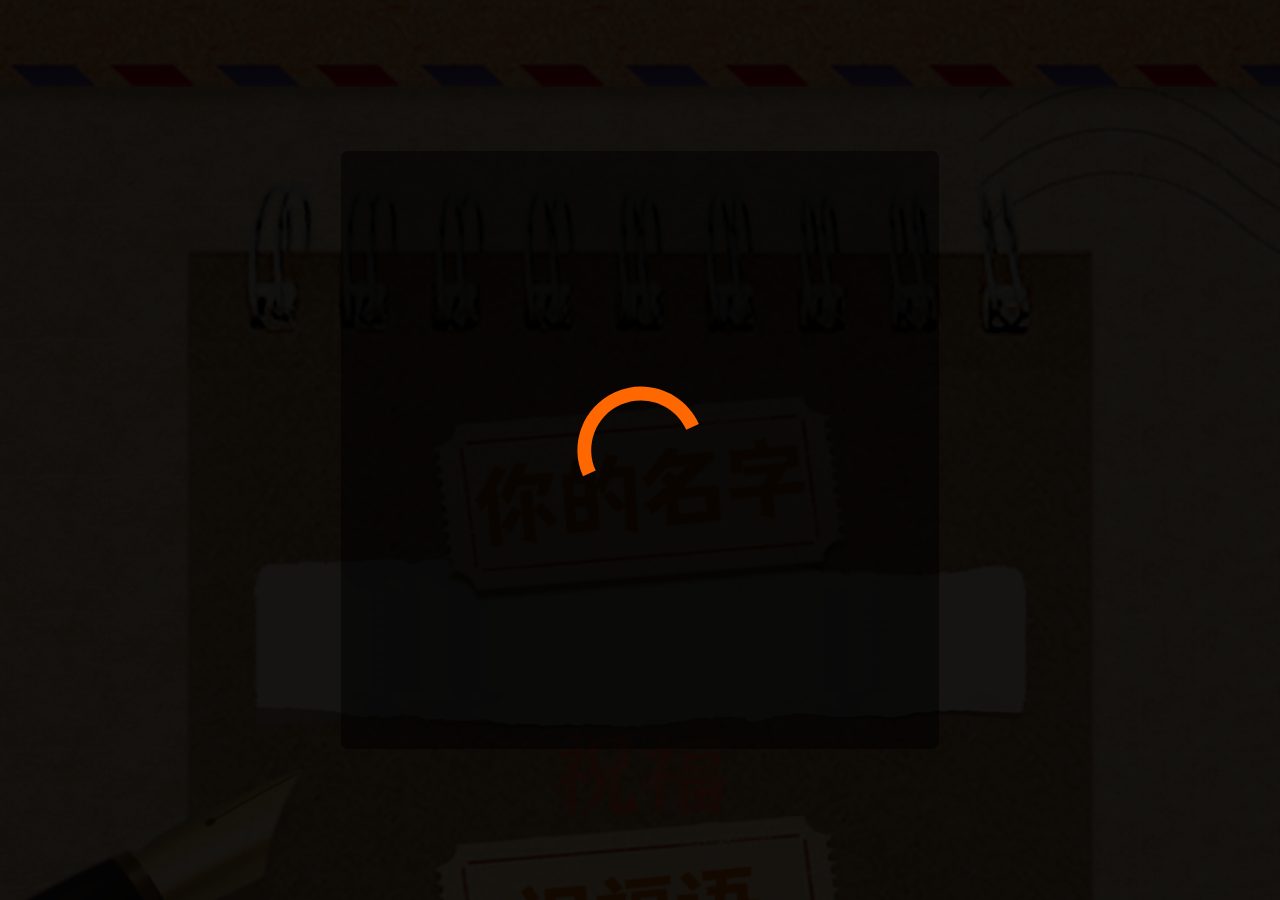
==== bless.html @ 48106a55 "first" ====
<!DOCTYPE html>
<html lang="en" style="font-size: 13.3333333vw">

<head>
    <meta charset="UTF-8">
    <meta name="viewport"
        content="width=device-width,initial-scale=1.0, user-scalable=no, minimum-scale=1.0, maximum-scale=1.0" />
    <title>定制祝福</title>
    <!-- <title><%= htmlWebpackPlugin.options.title %></title> -->
    <link rel="stylesheet" href="./css/global.css">
    <link rel="stylesheet" href="./css/bless.css">
    <!-- <script src="https://cdn.bootcdn.net/ajax/libs/vConsole/3.3.4/vconsole.min.js"></script>
    <script>
        new VConsole();
    </script> -->
</head>

<body>
    <div class="page-container">
        <div class="page page1 g-letter-bg">
            <div class="dossier">
                <div class="youname-label"></div>
                <div class="youname g-paper">
                    <input type="text" id="txtAuthor" maxlength="10" data-default='true'>
                </div>
                <div class="wish-label"></div>
                <div class="wish g-paper">
                    <pre id="txtContent" contenteditable="true" data-default="true"></pre>
                </div>
                <div class="btn-container">
                    <button id="page1Next" data-default="true" class="g-btn prev-next">
                        下一步
                    </button>
                </div>
            </div>
            <div class="pen"></div>
            <div class="g-seal"></div>
        </div>
        <div class="page page2 g-letter-bg">
            <div class="dossier">
                <div class="g-tape"></div>
                <div class="g-paper">
                    <div class="record-label"></div>
                </div>

                <div class="banner">
                    <div data-default="true" id="btnRecord" class="btn2">录制</div>
                    <div id="btnPlay" data-default="true" class="btn2 press">播放</div>
                    <div id="btnDelete" data-default="true" class="btn2 disabled">
                        删除
                    </div>
                    <p>您可以录制60秒的音频</p>
                </div>

                <div class="btn-container">
                    <button id="page2Prev" class="g-btn prev-next" data-default="true">
                        上一步
                    </button>
                    <button id="page2Next" class="g-btn prev-next" data-default="true">
                        下一步
                    </button>
                </div>
            </div>
            <div class="pencil"></div>
            <div class="keyboard"></div>
            <div class="mouse"></div>
            <div class="g-seal"></div>
            <div class="number"></div>
        </div>
        <div class="page page3 g-letter-bg">
            <div class="dossier">
                <div class="g-paper">
                    <div class="bg-music-label"></div>
                </div>
                <div class="headset"></div>

                <div class="banner">
                    <div data-default="true" class="arrow-left"></div>
                    <div class="bg-music">1. 春节序曲1</div>
                    <div data-default="true" class="arrow-right"></div>
                </div>
                <div class="btn-container">
                    <button class="g-btn prev-next" data-default="true" id="page3Prev">
                        上一步
                    </button>
                    <button data-default="true" class="g-btn prev-next" id="page3Finish">
                        完成并分享
                    </button>
                </div>
            </div>
            <div class="pencil"></div>
            <div class="keyboard"></div>
            <div class="mouse"></div>
            <div class="g-seal"></div>
        </div>
        <!-- 录制的音频 -->
        <audio id="audSound" crossOrigin="anonymous"></audio>
        <!-- <audio id="audSound"
            src="http://10.80.0.20:3134/xspeed/ws.stream.qqmusic.qq.com/C400002AFJ2p3g23wd.m4a?guid=9306083308&vkey=942030CCC09DA82BE82647D97A89570F141B83D030F3DE1AAC24C72A6BCC4674876B9B635E9557405B4D6A4175513D60916CA540565A2416&uin=7484&fromtag=66"></audio> -->
        <audio id="audBg" loop crossOrigin="anonymous"></audio>
    </div>
    <script src="./js/utils.min.js"></script>
    <script src="./js/common.js"></script>
    <script src="./js/bless.js"></script>
</body>

</html>
---- css/global.css ----
html,
body {
  height: 100%;
}
body {
  margin: 0;
  overflow: hidden;
  font-size: 0.3rem;
}
.g-letter-bg {
  background: url(../assets/letter-edge.png) repeat-x left top / 1.2rem 0.67rem, url(../assets/water-line.png) no-repeat right top / 1.78rem 1.49rem, url(../assets/letter-bg.png) left top / 7.5rem 0.8rem;
}
.g-tape {
  position: relative;
  width: 4.47rem;
  height: 2.96rem;
  background: url("../assets/tape.png") no-repeat left / 100%;
}
.g-tape::before,
.g-tape::after {
  content: '';
  position: absolute;
  top: 0.97rem;
  width: 0.65rem;
  height: 0.65rem;
  background: url("../assets/tape-inner.png") no-repeat left / 100%;
}
.g-tape::before {
  left: 1.029rem;
}
.g-tape::after {
  right: 1.029rem;
}
.g-tape.playing::before,
.g-tape.playing::after {
  animation: turn 1.5s linear infinite;
}
@keyframes turn {
  100% {
    transform: rotate(360deg);
  }
}
.g-btn {
  position: relative;
  min-width: 2rem;
  height: 1.06rem;
  padding: 0 0.26rem;
  border: none;
  outline: none;
  color: #fae0bb;
  background: url("../assets/btn-left.png") no-repeat left 0.05rem / 0.28rem 1.06rem, url("../assets/btn-right.png") no-repeat right 0.05rem / 0.28rem 1.06rem, url("../assets/btn-mid.png") repeat-x left 0.05rem / 0.05rem 1.06rem content-box;
  background-position: left 0.05rem, right 0.05rem, left 0.05rem;
  text-align: center;
  font-size: 0.3rem;
  font-weight: bold;
  white-space: nowrap;
  box-sizing: border-box;
}
.g-btn::before {
  content: '';
  position: absolute;
  top: 0.75rem;
  left: 0.25rem;
  right: 0.25rem;
  height: 0.1rem;
  box-shadow: 0 0.27rem 0.15rem #000;
}
.g-paper {
  width: 4.54rem;
  padding: 0.22rem 0;
  background: url(../assets/paper-mid.png) repeat-y left top / 4.54rem 0.05rem content-box, url(../assets/paper-top.png) no-repeat left top / 4.54rem 0.25rem padding-box, url(../assets/paper-bottom.png) no-repeat left bottom / 4.54rem 0.25rem padding-box;
  font-size: 0.3rem;
}
.g-modal {
  display: flex;
  justify-content: center;
  align-items: center;
  position: absolute;
  left: 0;
  top: 0;
  width: 100%;
  height: 100%;
  background-color: rgba(0, 0, 0, 0.7);
  z-index: 99;
}
.g-seal {
  position: absolute;
  bottom: 0.5rem;
  left: 50%;
  transform: translate(-50%);
  width: 1.03rem;
  height: 1.17rem;
  background: url("../assets/seal.png") no-repeat left / 100%;
}
.g-loading {
  display: flex;
  justify-content: center;
  align-items: center;
  width: 3.5rem;
  height: 3.5rem;
  border-radius: 7px;
  background-color: rgba(0, 0, 0, 0.5);
}
.g-loading img {
  width: 1rem;
  height: 1rem;
}
---- css/bless.css ----
.page-container {
  width: 300%;
  height: 100%;
  overflow: hidden;
  transition: magin-left 0.5s;
}
.page-container .page {
  position: relative;
  float: left;
  width: 100vw;
  height: 100%;
  overflow: hidden;
}
.page-container .page1 .youname-label {
  position: relative;
  width: 2.48rem;
  height: 1.24rem;
  margin: 0 auto;
  margin-top: 0.5rem;
  background: url("../assets/yourname.png") no-repeat left top / 2.48rem 1.24rem;
  z-index: 2;
}
.page-container .page1 .youname {
  position: relative;
  margin: 0 auto;
  margin-top: -0.3rem;
  z-index: 1;
}
.page-container .page1 .youname input {
  display: block;
  width: 100%;
  height: 0.6rem;
  line-height: 0.6rem;
  padding: 0 0.3rem;
  box-sizing: border-box;
  font-size: 0.3rem;
  border: none;
  outline: none;
  background: transparent;
}
.page-container .page1 .wish-label {
  position: relative;
  width: 2.48rem;
  height: 1.24rem;
  margin: 0 auto;
  margin-top: 0.5rem;
  background: url("../assets/wish.png") no-repeat left top / 2.48rem 1.24rem;
  z-index: 2;
}
.page-container .page1 .wish {
  position: relative;
  margin: 0 auto;
  margin-top: -0.3rem;
  z-index: 1;
}
.page-container .page1 .wish #txtContent {
  display: block;
  height: 3rem;
  margin: 1em;
  border: none;
  font-size: 0.3rem;
  text-align: center;
  background-color: transparent;
  outline: none;
  overflow: scroll;
}
.page-container .page1 .btn-container {
  display: flex;
  justify-content: center;
  position: absolute;
  left: 0;
  bottom: -0.53rem;
  width: 120%;
  margin-left: -10%;
}
.page-container .page1 .btn-container .prev-next {
  width: 3rem;
  margin: 0 0.3rem;
  text-align: center;
  letter-spacing: 3px;
  font-size: 0.35rem;
}
.page-container .page1 .pen {
  position: absolute;
  left: 0;
  top: 4.5rem;
  width: 1.93rem;
  height: 1.89rem;
  background: url("../assets/pen.png") no-repeat -0.1rem top / 100%;
}
.page-container .page2 .g-tape {
  margin: 0 auto;
  margin-top: 1rem;
}
.page-container .page2 .g-paper {
  display: flex;
  justify-content: center;
  align-items: center;
  position: relative;
  height: 0.7rem;
  margin: 0 auto;
  margin-top: 0.7rem;
  z-index: 2;
}
.page-container .page2 .g-paper .record-label {
  width: 2.29rem;
  height: 0.45rem;
  background: url("../assets/record-label.png") no-repeat left top / 100% 100%;
}
.page-container .page2 .pencil {
  position: absolute;
  left: 0.2rem;
  top: 2.1rem;
  width: 1.58rem;
  height: 1.88rem;
  background: url("../assets/pencil.png") no-repeat left top / 100% 100%;
}
.page-container .page2 .keyboard {
  position: absolute;
  left: -0.1rem;
  top: 4.9rem;
  width: 1.66rem;
  height: 2.62rem;
  background: url("../assets/keyboard.png") no-repeat left top / 100% 100%;
}
.page-container .page2 .mouse {
  position: absolute;
  right: 0;
  bottom: -0.8rem;
  width: 2.04rem;
  height: 2.57rem;
  background: url("../assets/mouse.png") no-repeat left top / 100% 100%;
}
.page-container .page2 .number {
  position: absolute;
  left: 50%;
  top: 2.5rem;
  transform: translateX(-50%);
  z-index: 90;
  font-size: 2.7rem;
  color: #ff2a0082;
  text-shadow: -0.1rem -0.1rem 0.1rem #000;
}
.page-container .page3 .g-paper {
  display: flex;
  justify-content: center;
  align-items: center;
  position: relative;
  height: 0.7rem;
  margin: 0 auto;
  margin-top: 0.7rem;
  z-index: 2;
}
.page-container .page3 .g-paper .bg-music-label {
  width: 2.38rem;
  height: 0.38rem;
  background: url("../assets/bg-music-label.png") no-repeat left top / 100%;
}
.page-container .page3 .headset {
  position: absolute;
  left: 0;
  top: 2.3rem;
  z-index: 3;
  width: 5.53rem;
  height: 5.69rem;
  background: url("../assets/headset.png") no-repeat left top / 100%;
}
.page-container .page3 .prev-next {
  margin: 0 0.1rem;
}
.page-container .page3 .banner {
  position: absolute;
  margin: 0;
  left: -5%;
  bottom: 2.5rem;
  z-index: 4;
}
.page-container .page3 .banner .arrow-left,
.page-container .page3 .banner .arrow-right {
  width: 0.33rem;
  height: 0.46rem;
  background: url("../assets/arrow.png") no-repeat left top / 100% 100%;
}
.page-container .page3 .banner .arrow-left {
  transform: rotateY(180deg);
}
.page-container .page3 .banner .bg-music {
  margin: 0 0.2rem;
  padding: 0.1rem 0.3rem;
  border: 1px solid;
  border-radius: 5px;
  color: #c8592e;
  font-size: 0.35rem;
  font-weight: bold;
  background: #000;
}
.dossier {
  position: absolute;
  top: 1rem;
  left: 0;
  right: 0;
  margin: auto;
  width: 5.36rem;
  height: 10rem;
  padding-top: 0.8rem;
  box-sizing: border-box;
  background: url("../assets/dossier-top.png") no-repeat left top / 5.36rem 1.16rem, url("../assets/dossier.png") repeat-y left top / 5.36rem 0.8rem content-box;
}
.btn2 {
  height: 0.8rem;
  padding: 0 0.28rem;
  background: url("../assets/btn2-init-left.png") no-repeat left top / 0.3rem 0.8rem, url("../assets/btn2-init-right.png") no-repeat right top / 0.3rem 0.8rem, url("../assets/btn2-init-mid.png") repeat-x left top / 0.3rem 0.8rem content-box;
  line-height: 0.8rem;
  font-size: 0.35rem;
  margin: 0 0.1rem;
  white-space: nowrap;
  font-weight: bold;
  color: #000;
  width: 2rem;
  text-align: center;
}
.btn2.disabled {
  background: url("../assets/btn2-disabled-left.png") no-repeat left top / 0.3rem 0.8rem, url("../assets/btn2-disabled-right.png") no-repeat right top / 0.3rem 0.8rem, url("../assets/btn2-disabled-mid.png") repeat-x left top / 0.3rem 0.8rem content-box;
  color: #212121;
}
.btn2.press {
  background: url("../assets/btn2-press-left.png") no-repeat left top / 0.3rem 0.8rem, url("../assets/btn2-press-right.png") no-repeat right top / 0.3rem 0.8rem, url("../assets/btn2-press-mid.png") repeat-x left top / 0.3rem 0.8rem content-box;
  color: #fff;
}
.banner {
  display: flex;
  justify-content: center;
  align-items: center;
  position: relative;
  width: 110%;
  height: 1.71rem;
  box-sizing: border-box;
  margin-left: -5%;
  padding: 0 0.56rem;
  background: url("../assets/banner-left.png") no-repeat left top / 0.59rem 100%, url("../assets/banner-right.png") no-repeat right top / 0.59rem 100%, url("../assets/banner-mid.png") repeat-x left top / 1rem 100% content-box;
  margin-top: -0.3rem;
  z-index: 1;
}
.banner p {
  position: absolute;
  left: 0;
  bottom: -1rem;
  width: 100%;
  text-align: center;
  color: #493927;
}
.btn-container {
  display: flex;
  justify-content: center;
  position: absolute;
  left: 0;
  bottom: -0.53rem;
  width: 120%;
  margin-left: -10%;
}
.btn-container .prev-next {
  width: 3rem;
  margin: 0 0.3rem;
  text-align: center;
  letter-spacing: 3px;
  font-size: 0.35rem;
}
.share-container {
  padding: 0.5rem;
  border-radius: 10px;
  text-align: center;
  background: #fff;
}
.share-container img {
  display: block;
  width: 3.75rem;
  height: 6.67rem;
  margin-bottom: 0.5rem;
  border-radius: 10px;
}
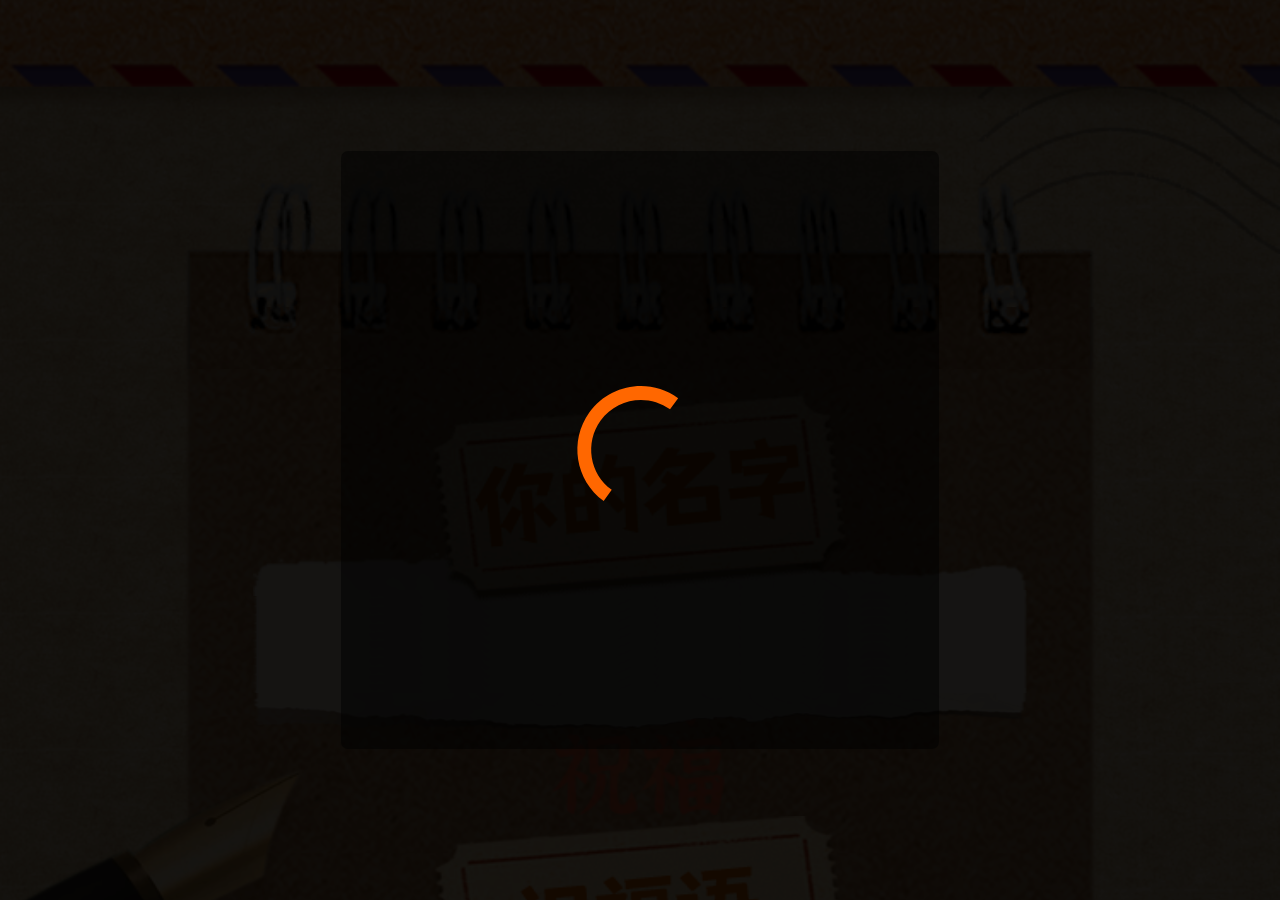
==== commit 1fbb49f1: "Update bless.html" ====
--- a/bless.html
+++ b/bless.html
@@ -6,6 +6,7 @@
     <meta name="viewport"
         content="width=device-width,initial-scale=1.0, user-scalable=no, minimum-scale=1.0, maximum-scale=1.0" />
     <title>定制祝福</title>
+    <link rel="shortcut icon" href="./favicon.ico" type="image/x-icon">
     <!-- <title><%= htmlWebpackPlugin.options.title %></title> -->
     <link rel="stylesheet" href="./css/global.css">
     <link rel="stylesheet" href="./css/bless.css">
@@ -104,4 +105,4 @@
     <script src="./js/bless.js"></script>
 </body>
 
-</html>+</html>
